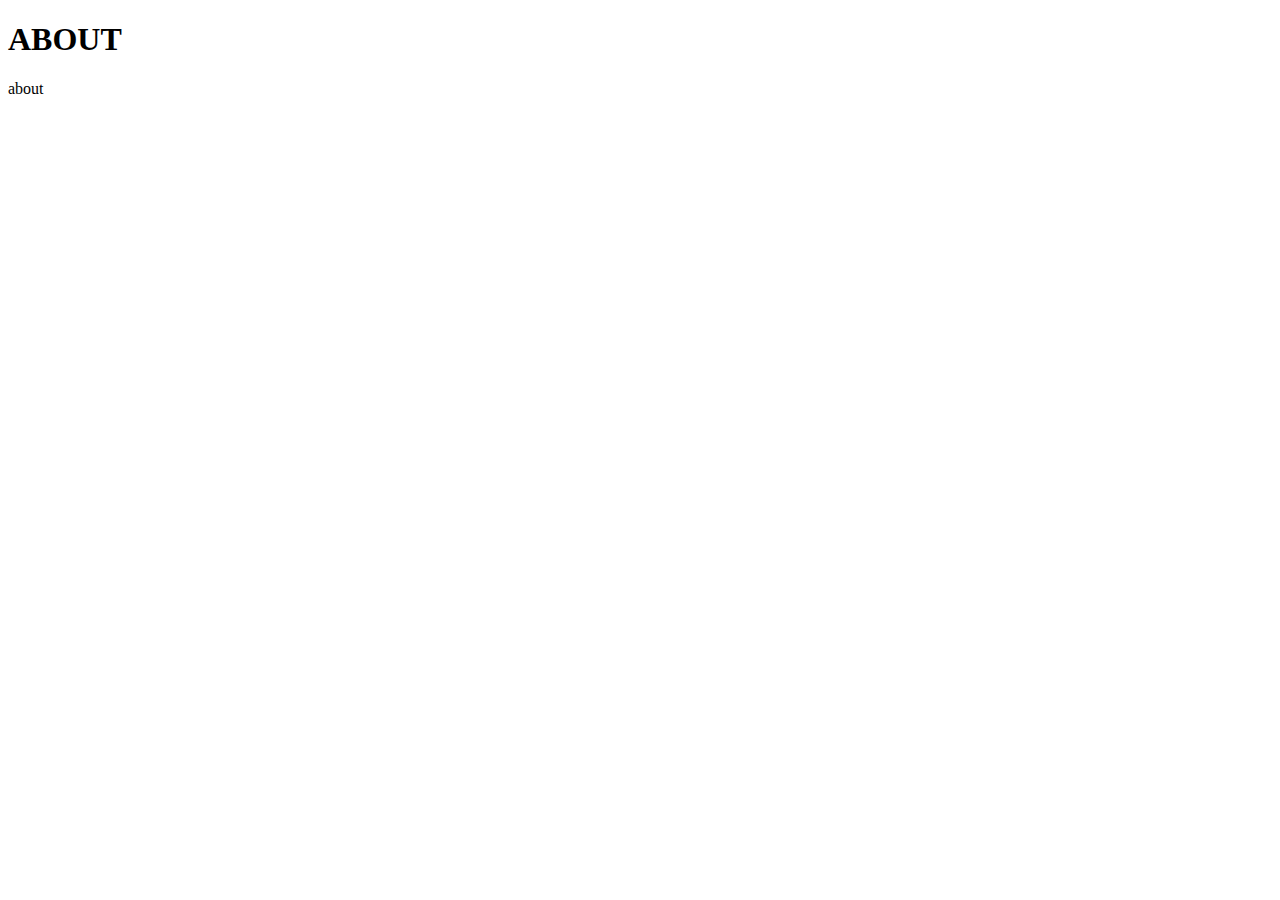
==== about.html @ 0d32f360 "pushing for assignment" ====
<!DOCTYPE html>
<html lang="en">
<head>
    <meta charset="UTF-8">
    <meta name="viewport" content="width=device-width, initial-scale=1.0">
    <title>Document</title>
</head>
<body>
    <h1> ABOUT </h1>
</body>
</html>

about
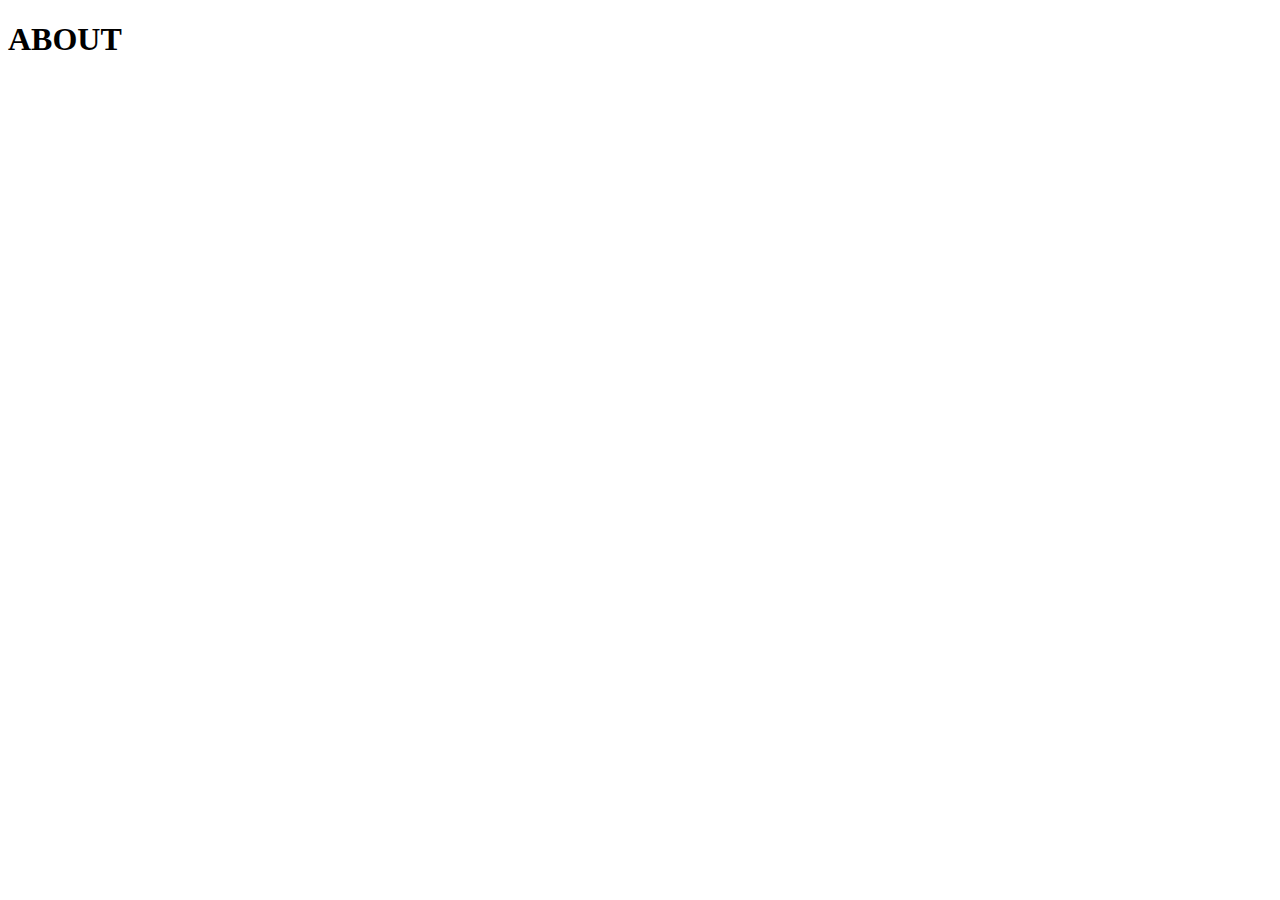
==== commit 5955ada1: "basic html" ====
--- a/about.html
+++ b/about.html
@@ -8,6 +8,4 @@
 <body>
     <h1> ABOUT </h1>
 </body>
-</html>
-
-about+</html>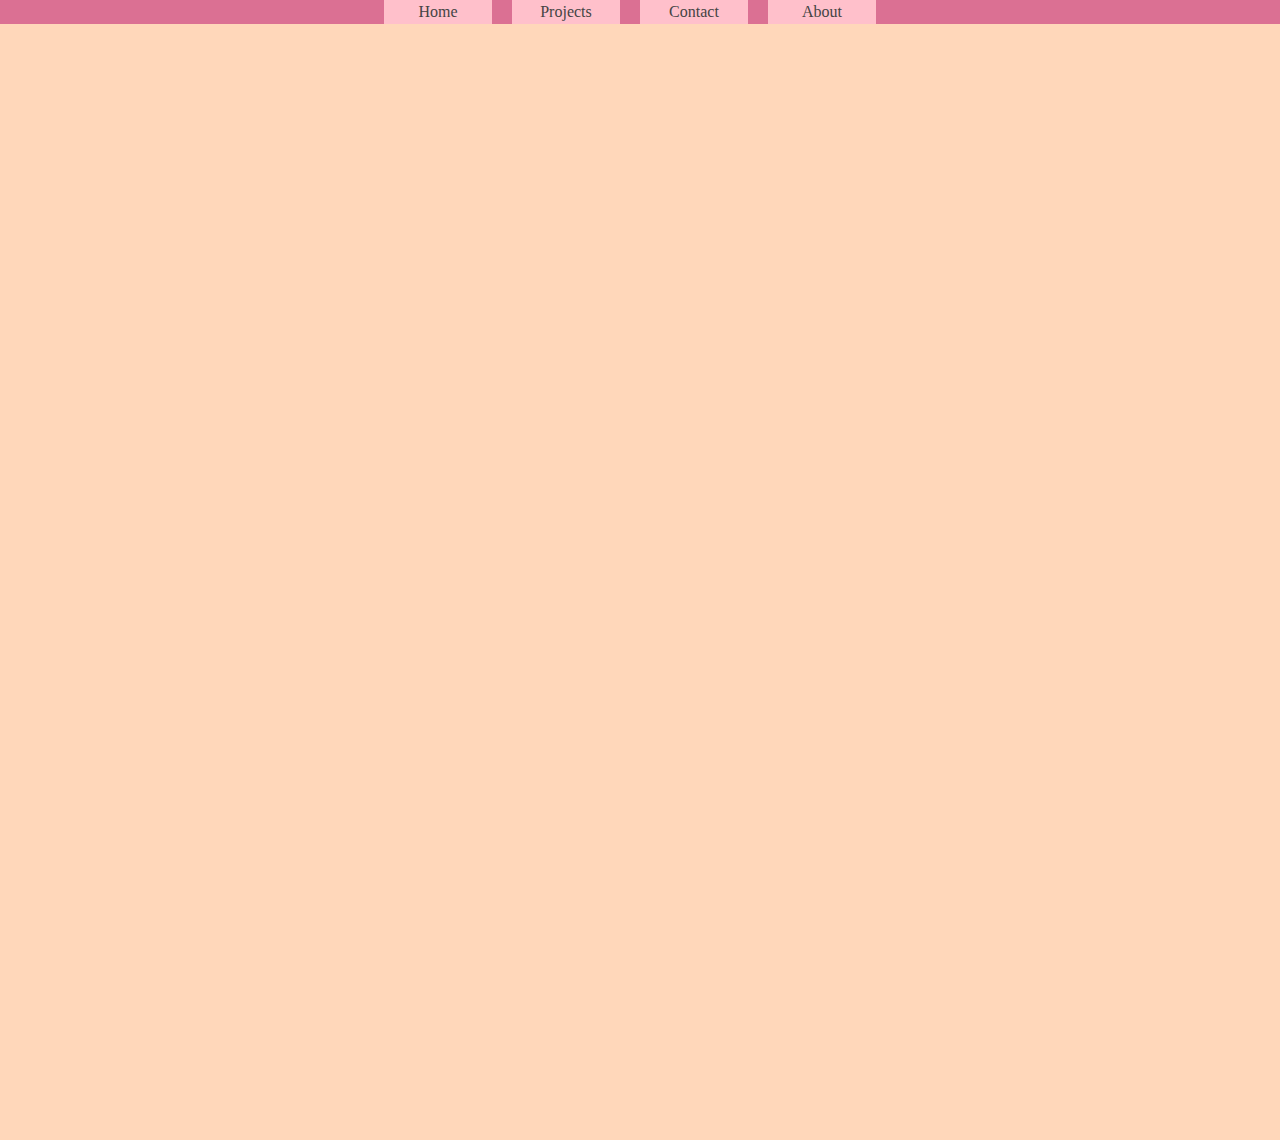
==== commit 0056c9ce: "linked about page" ====
--- a/about.html
+++ b/about.html
@@ -4,8 +4,56 @@
     <meta charset="UTF-8">
     <meta name="viewport" content="width=device-width, initial-scale=1.0">
     <title>Document</title>
+    <link rel="stylesheet" href="style/index.css">
 </head>
 <body>
-    <h1> ABOUT </h1>
+
+<div class="navContainer">
+    <a href="index.html">Home</a>
+    <a href="projects.html">Projects</a>
+    <a href="contact.html">Contact</a>
+    <a href="about.html">About</a>
+</div>
+
+
+<div class="herodiv">
+    <div class="aboutdiv">
+        <p>1</p>
+    </div>
+
+    
+    <div class="aboutdiv">
+        <p>2</p>
+    </div>
+
+    
+    <div class="aboutdiv">
+        <p>3</p>
+    </div>
+
+    4
+</div>
+
+
+
+
+<div class="herodiv">
+            <img class="aboutphoto" src="https://images.unsplash.com/photo-1610982402515-ef63b35bc7d2?ixid=MnwxMjA3fDB8MHxwaG90by1wYWdlfHx8fGVufDB8fHx8&ixlib=rb-1.2.1&auto=format&fit=crop&w=500&q=80" alt="">
+
+            <img class="aboutphoto" src="https://images.unsplash.com/photo-1610982402515-ef63b35bc7d2?ixid=MnwxMjA3fDB8MHxwaG90by1wYWdlfHx8fGVufDB8fHx8&ixlib=rb-1.2.1&auto=format&fit=crop&w=500&q=80" alt="">
+
+            <img class="aboutphoto" src="https://images.unsplash.com/photo-1610982402515-ef63b35bc7d2?ixid=MnwxMjA3fDB8MHxwaG90by1wYWdlfHx8fGVufDB8fHx8&ixlib=rb-1.2.1&auto=format&fit=crop&w=500&q=80" alt="">
+</div>
+
+
+<div class="herodiv">
+    <img class="aboutphoto" src="https://images.unsplash.com/photo-1610982402515-ef63b35bc7d2?ixid=MnwxMjA3fDB8MHxwaG90by1wYWdlfHx8fGVufDB8fHx8&ixlib=rb-1.2.1&auto=format&fit=crop&w=500&q=80" alt="">
+
+    <img class="aboutphoto" src="https://images.unsplash.com/photo-1610982402515-ef63b35bc7d2?ixid=MnwxMjA3fDB8MHxwaG90by1wYWdlfHx8fGVufDB8fHx8&ixlib=rb-1.2.1&auto=format&fit=crop&w=500&q=80" alt="">
+
+    <img class="aboutphoto" src="https://images.unsplash.com/photo-1610982402515-ef63b35bc7d2?ixid=MnwxMjA3fDB8MHxwaG90by1wYWdlfHx8fGVufDB8fHx8&ixlib=rb-1.2.1&auto=format&fit=crop&w=500&q=80" alt="">
+</div>
+
+
 </body>
 </html>--- a/style/index.css
+++ b/style/index.css
@@ -0,0 +1,236 @@
+/*CSS RESET*/
+html, body, div, span, applet, object, iframe, table, caption, tbody, tfoot, thead, tr, th, td, 
+del, dfn, em, font, img, ins, kbd, q, s, samp, small, strike, strong, sub, sup, tt, var, 
+h1, h2, h3, h4, h5, h6, p, blockquote, pre, a, abbr, acronym, address, big, cite, code, 
+dl, dt, dd, ol, ul, li, fieldset, form, label, legend {
+	vertical-align: baseline;
+	font-family: inherit;
+	font-weight: inherit;
+	font-style: inherit;
+	font-size: 100%;
+	outline: 0;
+	padding: 0;
+	margin: 0;
+	border: 0;
+	}
+/* remember to define focus styles! */
+:focus {
+	outline: 0;
+	}
+body {
+    background-color: #ffd7ba;
+	line-height: 1.5;
+    color: #272D2D;
+	}
+ol, ul {
+	list-style: none;
+	}
+/* tables still need cellspacing="0" in the markup */
+table {
+	border-collapse: separate;
+	border-spacing: 0;
+	}
+caption, th, td {
+	font-weight: normal;
+	text-align: left;
+	}
+/* remove possible quote marks (") from <q> & <blockquote> */
+blockquote:before, blockquote:after, q:before, q:after {
+	content: "";
+	}
+blockquote, q {
+	quotes: "" "";
+	}
+
+
+
+/*General Styling*/
+* {
+    font-family: 'Patrick Hand', cursive;
+}
+
+/* Header */
+header{
+    background-color: #fec89a;
+}
+header section{
+    margin: 0 6%;
+    display: flex;
+    flex-direction:column;
+}
+h1{
+    font-size: 230%;
+    margin-top: 1%;
+}
+button a{
+    text-decoration: none;
+    color:#023047;
+}
+#hometext{
+    color: #fee5cb;
+}
+nav{
+    display:flex;
+    margin-left: 2.5%;
+    margin-top: 1%;
+}
+nav button{
+    width: 14vh;
+    margin-bottom: 2%;
+    background-color: #ffd7ba;
+    border-color: #ffd7bae7;
+    border-radius: 10%;
+}
+
+nav button:hover{
+    opacity: 0.7;
+    cursor:pointer;
+}
+#home{
+    background-color: #f0908a;
+    color: #023047;
+    width: 14vh;
+}
+
+/*Top Section*/
+#top{
+    display:flex;
+    justify-content: center;
+    align-items: flex-end;
+    margin: 2% 4%;
+}
+.profile, .intro{
+    display: inline-block;
+    width: 50%;
+    margin: 0 1.5%;
+}
+.profile{
+    display:flex;
+    align-items: center;
+}
+.profile img{
+    width: 97.5%;
+    justify-content: center;
+}
+.intro{
+    display: flex;
+    flex-direction: column;
+    align-content: flex-end;
+    justify-content: flex-end;
+    margin: 0 7% 1% 4%;
+}
+h2{
+    font-size: larger;
+    margin-bottom: 1%;
+}
+.intro button{
+    width: 25%;
+    margin-bottom: 2%;
+    background-color: #fec89a;
+    border-color: #ffd7bae3;
+    border-radius: 10%;
+}
+
+/*Bottom Section*/
+#bottom{
+    display:flex;
+    flex-flow: row wrap;
+}
+.gallery{
+    display:flex;
+    flex-flow: row wrap;
+    justify-content: center;
+    align-content: center;
+}
+.image{
+    display: flex;
+    flex-wrap: wrap;
+    justify-content: center;
+    align-items: space-around;
+    width: 20%;
+    margin: 1.5%;
+}
+.gallery img{
+    width: 100%;
+}
+
+/*Footer*/
+footer{
+    display:flex;
+    justify-content: center;
+    background-color: #fec89a;
+}
+footer div{
+    display:flex;
+    justify-content: center;
+    align-items: center;
+    flex-direction: column;
+    margin-bottom: 3%;
+    margin-top: 2%;
+}
+footer p{
+    margin-bottom: 3%;
+    font-size: larger;
+}
+footer button{
+    width: 70%;
+    background-color: #ffd7ba;
+    border-color: #ffcaa3c7;
+    border-radius: 10%;
+}
+
+
+/*ABOUT PAGE*/
+
+.navContainer{
+    background-color:palevioletred;
+    position:fixed;
+    width: 100%;
+    display: flex;
+    justify-content: center;
+}
+
+.navContainer a{
+    display: flex;
+    justify-content: center;
+    align-items: center;
+    width:12vh;
+    background-color: pink;
+    color: #444444;
+    text-decoration: none;
+    margin-right: 20px;
+}
+
+.navContainer a:hover{
+    opacity: 0.7;
+}
+
+
+.herodiv{
+    display: flex;
+    flex-direction: row-reverse;
+    justify-content: space-evenly;
+    align-content: center;
+    height: 40vh;
+    margin-bottom: 20px;
+}
+
+.aboutdiv{
+    display:flex;
+    visibility:hidden;
+    justify-content: center;
+    align-items: center;
+    height: 100%;
+    width: 25%;
+    background-color: teal;
+}
+
+.aboutdiv p{
+    font-size: 30px;
+    background-color: whitesmoke;
+}
+
+.aboutphoto{
+    height: 100%;
+    filter: grayscale(100%)
+}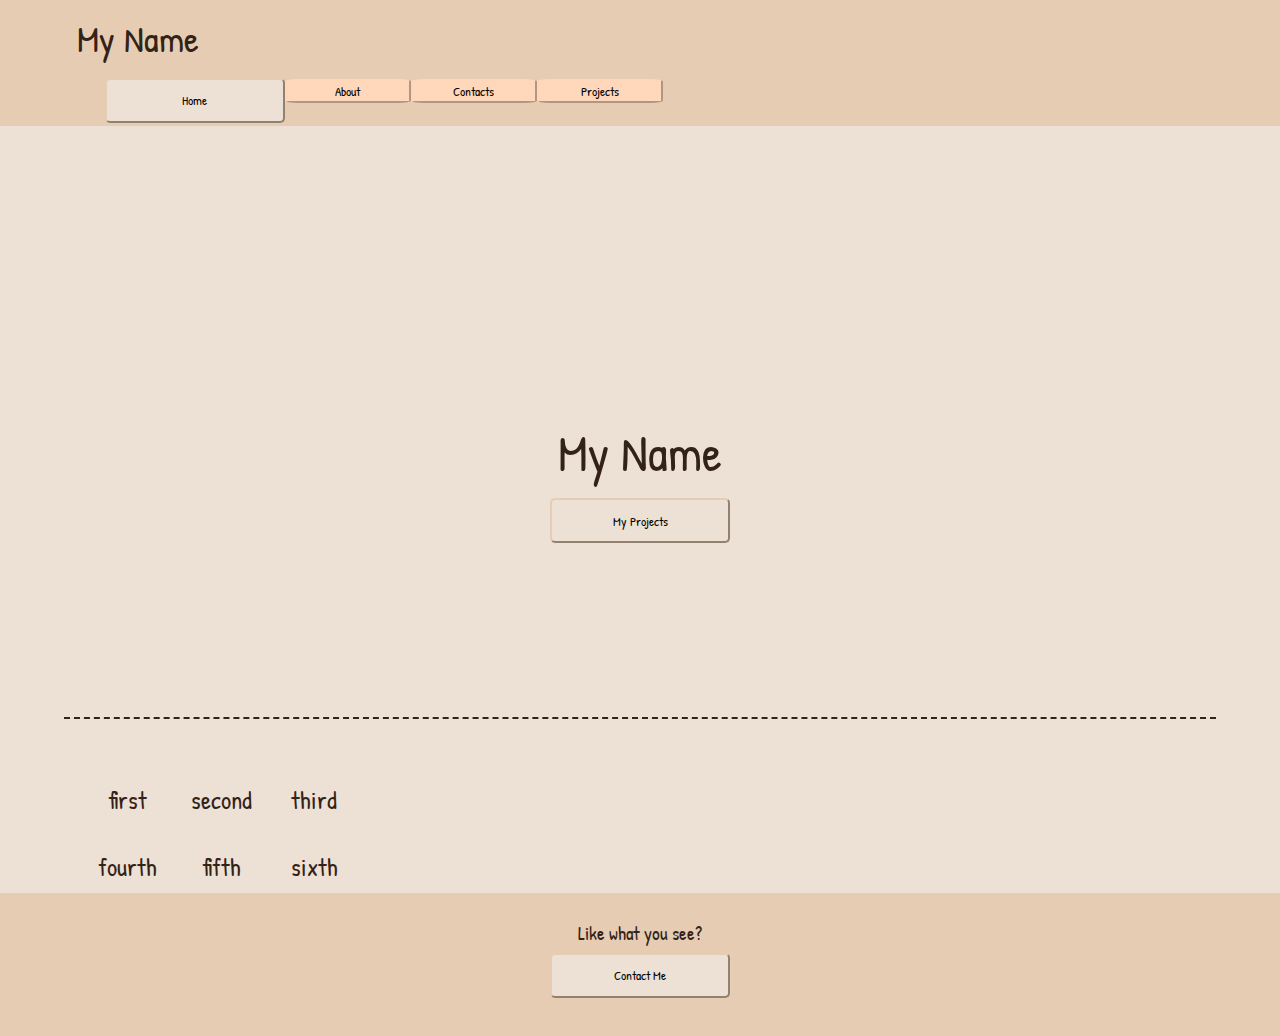
==== commit 0194094b: "coffee page" ====
--- a/about.html
+++ b/about.html
@@ -5,55 +5,74 @@
     <meta name="viewport" content="width=device-width, initial-scale=1.0">
     <title>Document</title>
     <link rel="stylesheet" href="style/index.css">
+    <link rel="preconnect" href="https://fonts.googleapis.com">
+    <link rel="preconnect" href="https://fonts.gstatic.com" crossorigin>
+    <link href="https://fonts.googleapis.com/css2?family=Patrick+Hand&display=swap" rel="stylesheet">
 </head>
-<body>
 
-<div class="navContainer">
-    <a href="index.html">Home</a>
-    <a href="projects.html">Projects</a>
-    <a href="contact.html">Contact</a>
-    <a href="about.html">About</a>
-</div>
+<body class="about-body">
+    
+<header class="about-header">
+    <section>
+            <h1>My Name</h1>
+            <nav>
+                <a id="hometext" href="index.html"><button id="home-about">Home</button></a>
+                <a href="about.html"><button>About</button></a>
+                <a href="#"><button>Contacts</button></a>
+                <a href="#"><button>Projects</button></a>
+            </nav>
+    </section>
+</header>
 
+<section id="about-top">
+    <div class="title-text">
+        <h2 class="h2about">My Name</h2>
+        <a id="hometext" href="#"><button id="home-about">My Projects</button></a>
+    </div>
+</section>
 
-<div class="herodiv">
-    <div class="aboutdiv">
-        <p>1</p>
+<section id="about-bottom">
+    <div class="about-gallery">
+        <div class="about-image">
+            <img src="https://images.unsplash.com/photo-1512486651355-02f2abeb48b9?ixlib=rb-1.2.1&ixid=MnwxMjA3fDB8MHxwaG90by1wYWdlfHx8fGVufDB8fHx8&auto=format&fit=crop&w=500&q=80" alt="">
+                <br>
+            <p>first</p>
+        </div>
+        <div class="about-image">
+            <img src="https://images.unsplash.com/photo-1512487006891-a6317ce86a27?ixlib=rb-1.2.1&ixid=MnwxMjA3fDB8MHxwaG90by1wYWdlfHx8fGVufDB8fHx8&auto=format&fit=crop&w=500&q=80" alt="">
+                </br>
+            <p>second</p>
+        </div>
+        <div class="about-image">
+            <img src="https://images.unsplash.com/photo-1512486271962-03060dcf22aa?ixid=MnwxMjA3fDB8MHxwaG90by1wYWdlfHx8fGVufDB8fHx8&ixlib=rb-1.2.1&auto=format&fit=crop&w=500&q=80" alt="">
+                <br>
+            <p>third</p>
+        </div>
+        <div class="about-image">
+            <img src="https://images.unsplash.com/photo-1512486469188-9a1edfa123fa?ixid=MnwxMjA3fDB8MHxwaG90by1wYWdlfHx8fGVufDB8fHx8&ixlib=rb-1.2.1&auto=format&fit=crop&w=500&q=80" alt="">
+                <br>
+            <p>fourth</p>
+        </div>
+        <div class="about-image">
+            <img src="https://images.unsplash.com/photo-1579675102859-33dda38cc553?ixlib=rb-1.2.1&ixid=MnwxMjA3fDB8MHxwaG90by1wYWdlfHx8fGVufDB8fHx8&auto=format&fit=crop&w=500&q=80" alt="">
+                <br>
+            <p>fifth</p>
+        </div>
+        <div class="about-image">
+            <img src="https://images.unsplash.com/photo-1509395595438-0a9e68bffa4a?ixlib=rb-1.2.1&ixid=MnwxMjA3fDB8MHxwaG90by1wYWdlfHx8fGVufDB8fHx8&auto=format&fit=crop&w=500&q=80" alt="">
+                <br>
+            <p>sixth</p>
+        </div>
+
     </div>
+</section>
 
-    
-    <div class="aboutdiv">
-        <p>2</p>
+<footer class="about-footer">
+    <div>
+        <p>Like what you see?</p>
+        <a id="hometext-about" href="#"><button id="home-about">Contact Me</button></a>
     </div>
-
-    
-    <div class="aboutdiv">
-        <p>3</p>
-    </div>
-
-    4
-</div>
-
-
-
-
-<div class="herodiv">
-            <img class="aboutphoto" src="https://images.unsplash.com/photo-1610982402515-ef63b35bc7d2?ixid=MnwxMjA3fDB8MHxwaG90by1wYWdlfHx8fGVufDB8fHx8&ixlib=rb-1.2.1&auto=format&fit=crop&w=500&q=80" alt="">
-
-            <img class="aboutphoto" src="https://images.unsplash.com/photo-1610982402515-ef63b35bc7d2?ixid=MnwxMjA3fDB8MHxwaG90by1wYWdlfHx8fGVufDB8fHx8&ixlib=rb-1.2.1&auto=format&fit=crop&w=500&q=80" alt="">
-
-            <img class="aboutphoto" src="https://images.unsplash.com/photo-1610982402515-ef63b35bc7d2?ixid=MnwxMjA3fDB8MHxwaG90by1wYWdlfHx8fGVufDB8fHx8&ixlib=rb-1.2.1&auto=format&fit=crop&w=500&q=80" alt="">
-</div>
-
-
-<div class="herodiv">
-    <img class="aboutphoto" src="https://images.unsplash.com/photo-1610982402515-ef63b35bc7d2?ixid=MnwxMjA3fDB8MHxwaG90by1wYWdlfHx8fGVufDB8fHx8&ixlib=rb-1.2.1&auto=format&fit=crop&w=500&q=80" alt="">
-
-    <img class="aboutphoto" src="https://images.unsplash.com/photo-1610982402515-ef63b35bc7d2?ixid=MnwxMjA3fDB8MHxwaG90by1wYWdlfHx8fGVufDB8fHx8&ixlib=rb-1.2.1&auto=format&fit=crop&w=500&q=80" alt="">
-
-    <img class="aboutphoto" src="https://images.unsplash.com/photo-1610982402515-ef63b35bc7d2?ixid=MnwxMjA3fDB8MHxwaG90by1wYWdlfHx8fGVufDB8fHx8&ixlib=rb-1.2.1&auto=format&fit=crop&w=500&q=80" alt="">
-</div>
-
+</footer>
 
 </body>
 </html>--- a/style/index.css
+++ b/style/index.css
@@ -82,10 +82,6 @@
     border-radius: 10%;
 }
 
-nav button:hover{
-    opacity: 0.7;
-    cursor:pointer;
-}
 #home{
     background-color: #f0908a;
     color: #023047;
@@ -180,57 +176,152 @@
 }
 
 
-/*ABOUT PAGE*/
-
-.navContainer{
-    background-color:palevioletred;
-    position:fixed;
-    width: 100%;
-    display: flex;
-    justify-content: center;
-}
-
-.navContainer a{
-    display: flex;
-    justify-content: center;
-    align-items: center;
-    width:12vh;
-    background-color: pink;
-    color: #444444;
+
+
+/*ABOUT PAGE*/
+/*ABOUT PAGE*/
+/*ABOUT PAGE*/
+/*ABOUT PAGE*/
+/*ABOUT PAGE*/
+
+
+
+/*General Styling*/
+* {
+    font-family: 'Patrick Hand', cursive;
+}
+
+/* Header */
+.about-header{
+    background-color: #e6ccb2;
+}
+.about-header section{
+    margin: 0 6%;
+    display: flex;
+    flex-direction:column;
+}
+h1{
+    font-size: 230%;
+    margin-top: 1%;
+}
+button a{
     text-decoration: none;
-    margin-right: 20px;
-}
-
-.navContainer a:hover{
-    opacity: 0.7;
-}
-
-
-.herodiv{
-    display: flex;
-    flex-direction: row-reverse;
-    justify-content: space-evenly;
+    color:#023047;
+}
+#hometext-about{
+    color: #fee5cb;
+}
+nav{
+    display:flex;
+    margin-left: 2.5%;
+    margin-top: 1%;
+}
+nav button{
+    width: 14vh;
+    margin-bottom: 2%;
+    background-color: #ffd7ba;
+    border-color: #ffd7bae7;
+    border-radius: 10%;
+}
+
+
+.about-body{
+    background-color: #ede0d4;
+    color: #332217;
+}
+
+
+/*Top Section*/
+#about-top{
+    display:flex;
+    flex-direction: column;
+    justify-content: center;
     align-content: center;
-    height: 40vh;
-    margin-bottom: 20px;
-}
-
-.aboutdiv{
-    display:flex;
-    visibility:hidden;
-    justify-content: center;
-    align-items: center;
-    height: 100%;
-    width: 25%;
-    background-color: teal;
-}
-
-.aboutdiv p{
-    font-size: 30px;
-    background-color: whitesmoke;
-}
-
-.aboutphoto{
-    height: 100%;
-    filter: grayscale(100%)
+    background-image: url(https://images.unsplash.com/photo-1416339442236-8ceb164046f8?ixlib=rb-1.2.1&ixid=MnwxMjA3fDB8MHxwaG90by1wYWdlfHx8fGVufDB8fHx8&auto=format&fit=crop&w=692&q=80);
+    background-image: stretch;
+    background-repeat: no-repeat;
+    background-position: center;
+    border-radius: 10px;
+    height: 60vh;
+    margin: 2% 20%;
+}
+
+
+.title-text{
+    display: flex;
+    flex-direction: column;
+    justify-content: flex-end;
+    align-items: center;
+}
+.h2about{
+    font-size: 50px;
+    color: #332217;
+    margin-top: 15%;
+}
+#home-about{
+    background-color: #ede0d4;
+    width: 20vh;
+    height: 5vh;
+    border-radius: 5px;
+    border-color:#e6ccb2;
+}
+
+
+
+/*Bottom Section*/
+#about-bottom{
+    display:flex;
+    flex-flow: row wrap;
+    margin-top: 1.5%;
+    padding-top: 3%;
+    border-top: 2px dashed #332217;
+    margin: 0 5%;
+}
+.about-gallery{
+    display:flex;
+    flex-flow: row wrap;
+    justify-content: center;
+    align-content: center;
+    margin: 0 1%;
+}
+.about-image{
+    display: flex;
+    flex-direction: column;
+    justify-content: center;
+    align-items: center;
+    width: 30%;
+    margin: 0 1%;
+}
+.about-gallery img{
+    width: 75%;
+    border-radius: 10px;
+}
+.about-gallery p{
+    margin-bottom: 7%;
+    font-size: 25px;
+}
+
+/*Footer*/
+.about-footer{
+    display:flex;
+    justify-content: center;
+    background-color: #e6ccb2;
+}
+.about-footer div{
+    display:flex;
+    justify-content: center;
+    align-items: center;
+    flex-direction: column;
+    margin-bottom: 3%;
+    margin-top: 2%;
+}
+.about-footer p{
+    margin-bottom: 3%;
+    font-size: larger;
+}
+.about-footer button{
+    width: 70%;
+    background-color: #ffe8d6;
+    border-color: #ffcaa3c7;
+    border-radius: 10%;
 }